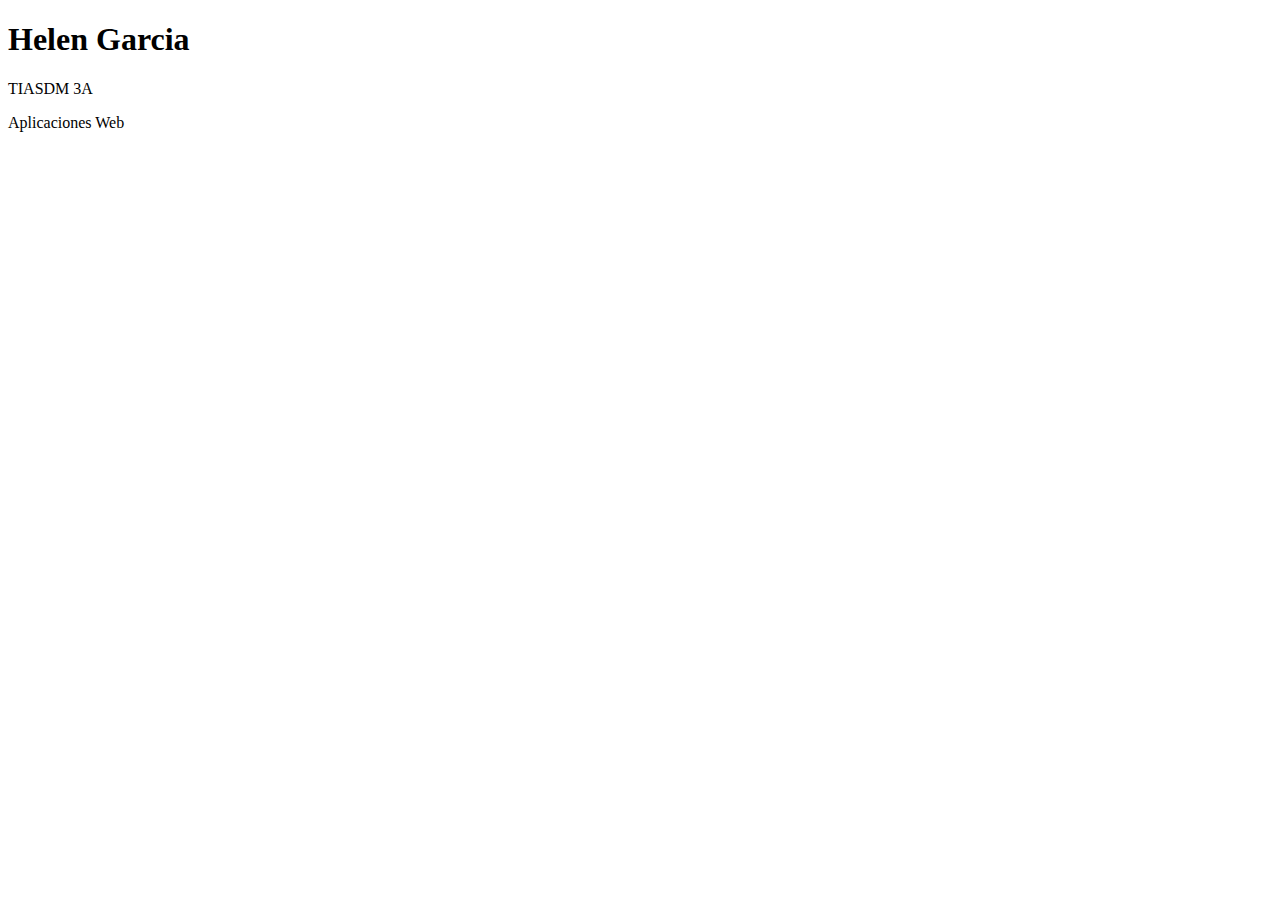
==== index.html @ 06dded1b "Mensaje con mi cambio" ====
<!DOCTYPE html>
<html lang="en">
<head>
    <meta charset="UTF-8">
    <meta name="viewport" content="width=device-width, initial-scale=1.0">
    <title>Document</title>
</head>
<body>
    <h1>Helen Garcia</h1>
    <p>TIASDM 3A</p>
    <P>Aplicaciones Web</P>
</body>
</html>
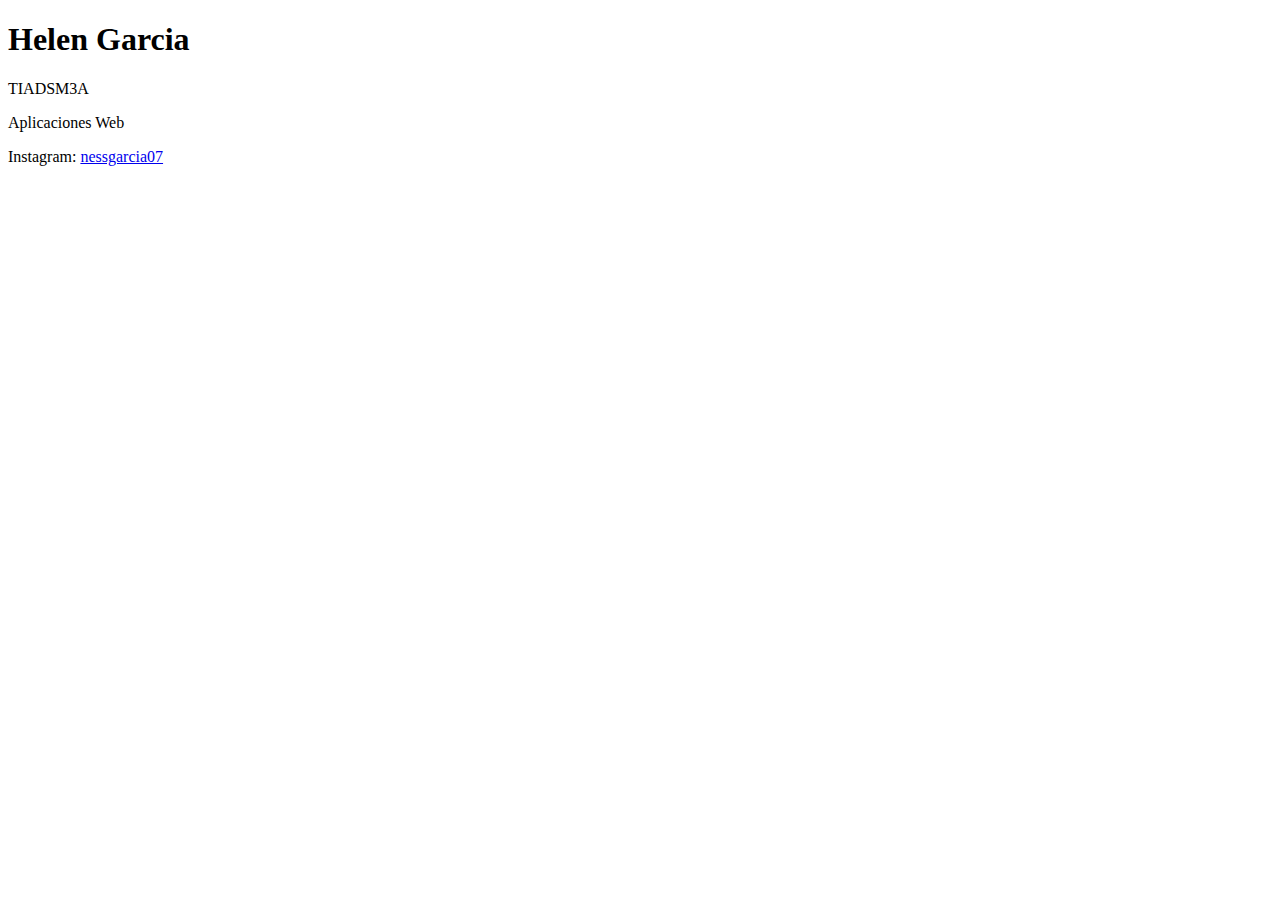
==== commit c7ec7ed0: "index" ====
--- a/index.html
+++ b/index.html
@@ -7,7 +7,14 @@
 </head>
 <body>
     <h1>Helen Garcia</h1>
-    <p>TIASDM 3A</p>
-    <P>Aplicaciones Web</P>
+    <p>TIADSM3A</p>
+    <p>Aplicaciones Web</p>
+    <p>
+        Instagram: <a href="https://www.instagram.com/nessgarcia07?igsh=MXJ3eG1pemFvZHAyaA==">nessgarcia07</a>
+    </p>
 </body>
-</html>+</html>
+<head>
+    <link href="index.css" rel="stylesheet" href="">
+</head>
+<html>
--- a/index.css
+++ b/index.css
@@ -0,0 +1,3 @@
+.title{
+font-size: 5rem;
+}